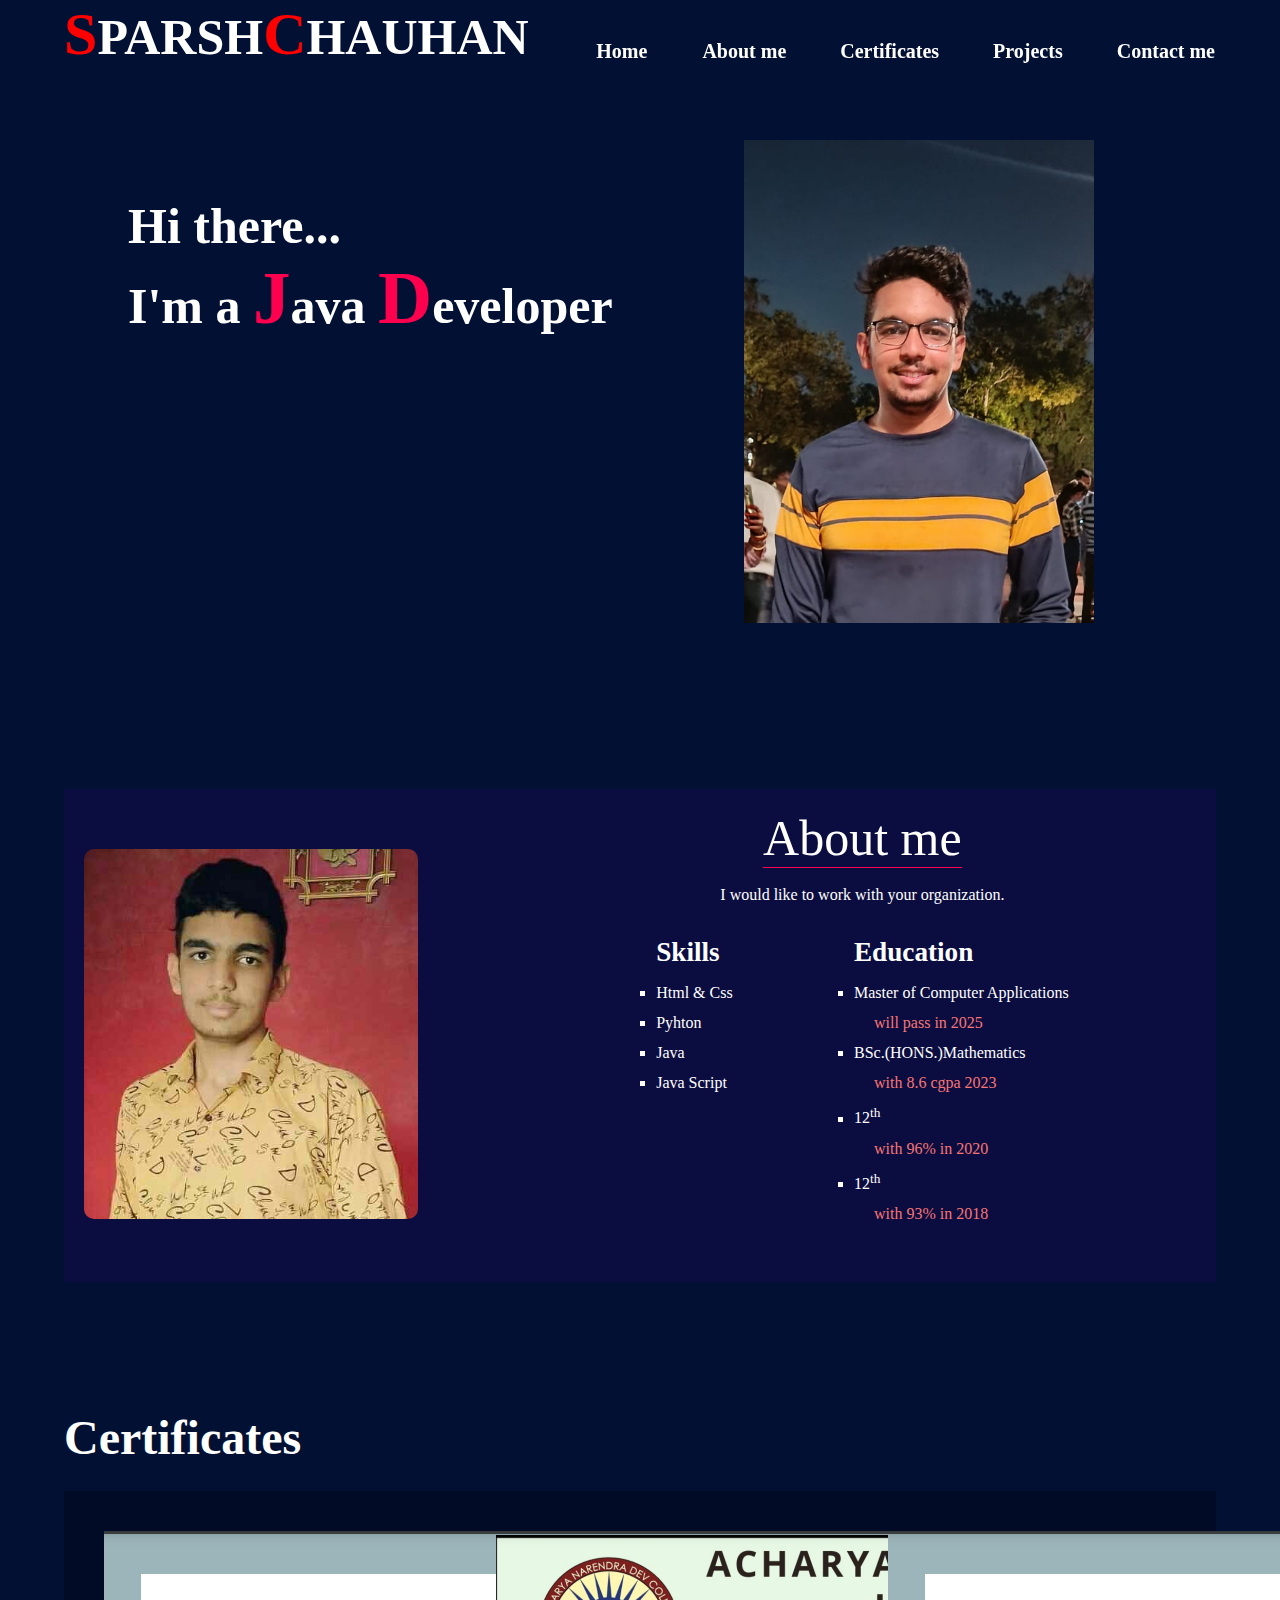
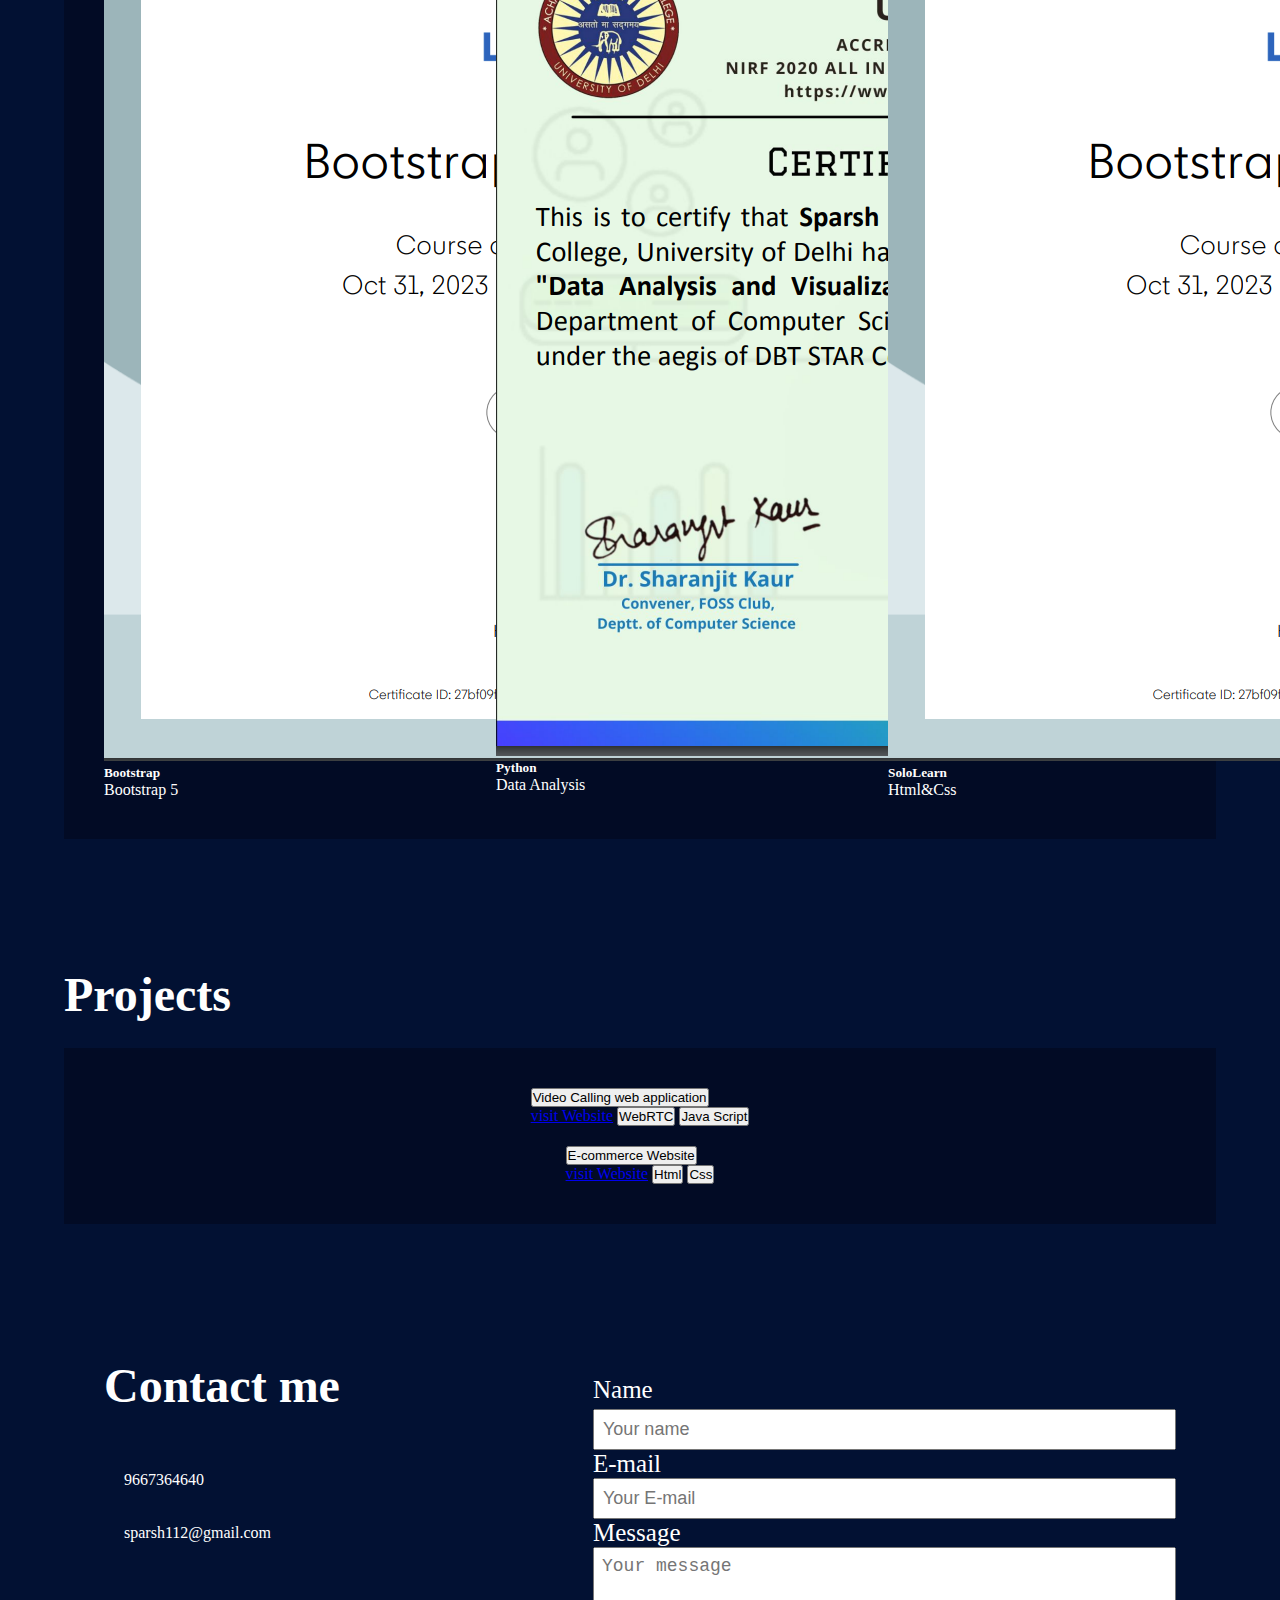
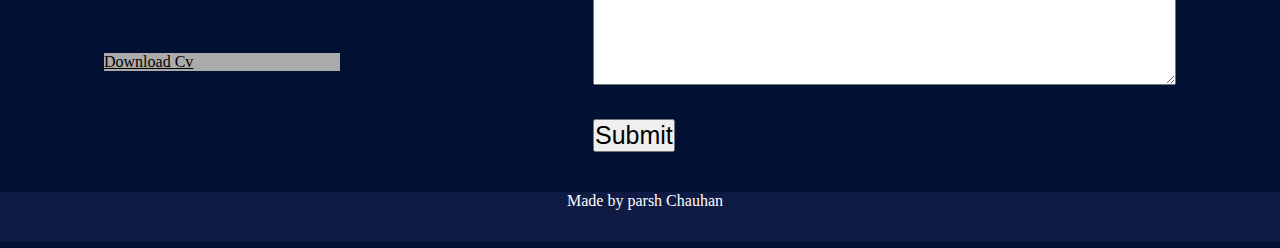
==== index.html @ 8ed22090 "Update index.html" ====
<!DOCTYPE html>
<html lang="en">

<head>
    <meta charset="UTF-8">
    <meta name="viewport" content="width=device-width, initial-scale=1.0">
    <meta name="viewport" content="width=device-width, initial-scale=1, shrink-to-fit=no">
    <title>MyPortFolio</title>
    <link rel="stylesheet" href="https://cdn.jsdelivr.net/npm/bootstrap@4.1.3/dist/css/bootstrap.min.css"
        integrity="sha384-MCw98/SFnGE8fJT3GXwEOngsV7Zt27NXFoaoApmYm81iuXoPkFOJwJ8ERdknLPMO" crossorigin="anonymous">
        <link rel="stylesheet" href="https://cdnjs.cloudflare.com/ajax/libs/font-awesome/6.4.2/css/all.min.css"
        integrity="sha512-z3gLpd7yknf1YoNbCzqRKc4qyor8gaKU1qmn+CShxbuBusANI9QpRohGBreCFkKxLhei6S9CQXFEbbKuqLg0DA=="
        crossorigin="anonymous" referrerpolicy="no-referrer" />
    <link rel="stylesheet" href="style.css">
</head>

<body>
    <div id="nav"></div>
    <nav>
        <div class="nav-logo">
            <span id="letterS">S</span>PARSH<span id="letterC">C</span>HAUHAN
        </div>
        <div id="nav-links">
            <a href="#nav">Home </a>
            <a href="#about">About me</a>
            <a href="#certificates">Certificates</a>
            <a href="#projects">Projects</a>
            <a href="#contact">Contact me</a>
        </div>
    </nav>


    <div class="main">  
        
        <div class="main-text">
            Hi there...<br>
            I'm a <span id="letterJ">J</span>ava <span id="letterD">D</span>eveloper
        </div>
    </div>


    <div id="about"></div>
    
    
    
    <div class="about">
        <div class="row1">
            <img src="Picture.jpg" alt="My pic">
        </div>
        <div class="row2">
            <p id="about-me">About me</p><br>
            <p>I would like to work with your organization.</p>
            <div class="row21">
                <ul id='skills'>
                    <li class="row21-head" onclick="show('sk')">Skills</li>
                    <li class="row21-head-content sk ">Html & Css</li>
                    <li class="row21-head-content sk">Pyhton</li>
                    <li class="row21-head-content sk">Java</li>
                    <li class="row21-head-content sk">Java Script</li>
                </ul>
                <ul id="education">
                    <li class="row21-head" onclick="show('ed')">Education</li>

                    <li class="row21-head-content ed"> Master of Computer Applications
                        <ul>
                            <li class="row21-head-content-sub ed">will pass in 2025</li>
                        </ul>
                    </li>
                    <li class="row21-head-content ed">BSc.(HONS.)Mathematics
                        <ul>
                            <li class="row21-head-content-sub ed">with 8.6 cgpa 2023</li>
                        </ul>
                    </li>
                    <li class="row21-head-content ed">12<sup>th</sup>
                        <ul>
                            <li class="row21-head-content-sub ed">with 96% in 2020 </li>
                        </ul>
                    </li>
                    <li class="row21-head-content ed ">12<sup>th</sup>
                        <ul>
                            <li class="row21-head-content-sub ed">with 93% in 2018</li>
                        </ul>
                    </li>
                </ul>
            </div>
        </div>
    </div>






    <div id="certificates"></div>

    <h3 id="certificate-heading">Certificates</h3>

    <div class=" certificates">

        <!-- All css in inline css not in style.css  ................from Bootstrap-->

        <div class="card certificate-card " style="width: 18rem;">
            <img class="card-img-top" src="Bootstrap.png" alt="Card image cap">
            <div class="card-body">
                <h5 class="card-title text-dark">Bootstrap</h5>
                <p class="card-text text-dark">Bootstrap 5 </p>
                <!-- <a href="#" class="btn btn-primary">Open certificate</a> -->
            </div>
        </div>

        <div class="card certificate-card" style="width: 18rem;">
            <img class="card-img-top" src="Python.png" alt="Card image cap">
            <div class="card-body">
                <h5 class="card-title text-dark">Python</h5>
                <p class="card-text text-dark">Data Analysis</p>
                <!-- <a href="#" class="btn btn-primary">Open certificate</a> -->
            </div>
        </div>

        <div class="card certificate-card" style="width: 18rem;">
            <img class="card-img-top" src="Bootstrap.png" alt="Card image cap">
            <div class="card-body">
                <h5 class="card-title text-dark">SoloLearn</h5>
                <p class="card-text text-dark">Html&Css</p>
                <!-- <a href="#" class="btn btn-primary">Open certificate</a> -->
            </div>
        </div>
        <!-- After this css in style.css -->
    </div>







    <div id="projects"></div>
    <h3 id="project-heading">Projects</h3>

    <div class="projects">

            <div class="btn-group dropright  " id="project1">
                <button type="button" class="btn btn-secondary dropdown-toggle btn-block" data-toggle="dropdown"
                    aria-haspopup="true" aria-expanded="false">
                    Video Calling web application
                </button>
                <div class="dropdown-menu ">
                    <a href="https://sparsh261.github.io/WebChat_App/" target="_blank">visit Website</a> 
                    <button class="btn btn-primary" >WebRTC</button>
                    <button class="btn btn-primary" >Java Script</button>
                </div>
            </div>


            <div class="btn-group dropright  " id="project1">
                <button type="button" class="btn btn-secondary dropdown-toggle" data-toggle="dropdown"
                    aria-haspopup="true" aria-expanded="false">
                    E-commerce Website
                </button>
                <div class="dropdown-menu ">  
                    <a href="https://sparsh261.github.io/Projects/" target="_blank">visit Website</a>              
                    <button class="btn btn-primary" >Html</button>
                    <button class="btn btn-primary" >Css</button>
                </div>
            </div>
        
    </div>





    <div id="contact"></div>
    <div id="contact-me">
        <div id="contact-links">
            <h1>Contact me</h1>
            <p><i class="fa-solid fa-phone"></i>9667364640</p>
            <p><i class="fa-solid fa-envelope"></i>sparsh112@gmail.com</p>
            <i class="fa-brands fa-linkedin"></i>
            <i class="fa-brands fa-instagram"></i>
            <i class="fa-brands fa-github"></i>
            <a href="Demo.txt" class="btn btn2" download>Download Cv</a>
        </div>
        <div id="contact-form">
            <form action="">
                <label for="name" id="labelName">Name</label>
                <input type="text"  placeholder="Your name" id="name" required>
                <label for="email">E-mail</label>
                <input type="email"  placeholder="Your E-mail" id="email" required>
                <label for="Message">Message</label>
                <textarea cols="50" rows="6" id="Message" placeholder="Your message"></textarea><br>
                <button class="btn btn-danger">Submit</button>
            </form>
        </div>
    </div>



    <div id="copyright">
        <p><i class="fa-regular fa-copyright" id="copyrightSymbol"></i>Made by <i class="fa-solid fa-dollar-sign" ></i>parsh Chauhan</p>
    </div>











    <script src="script.js">    </script>


    <script src="https://code.jquery.com/jquery-3.3.1.slim.min.js"
        integrity="sha384-q8i/X+965DzO0rT7abK41JStQIAqVgRVzpbzo5smXKp4YfRvH+8abtTE1Pi6jizo"
        crossorigin="anonymous"></script>
    <script src="https://cdn.jsdelivr.net/npm/popper.js@1.14.3/dist/umd/popper.min.js"
        integrity="sha384-ZMP7rVo3mIykV+2+9J3UJ46jBk0WLaUAdn689aCwoqbBJiSnjAK/l8WvCWPIPm49"
        crossorigin="anonymous"></script>
    <script src="https://cdn.jsdelivr.net/npm/bootstrap@4.1.3/dist/js/bootstrap.min.js"
        integrity="sha384-ChfqqxuZUCnJSK3+MXmPNIyE6ZbWh2IMqE241rYiqJxyMiZ6OW/JmZQ5stwEULTy"
        crossorigin="anonymous"></script>

</body>

</html>
---- style.css ----
*{
    margin: 0;
    padding: 0;
    box-sizing: border-box;
}

body{
    background-color: #021133;
    color: #fff;
}


nav{flex
    display: flex;
    justify-content:space-between;
    align-items: center;
    flex-wrap: wrap;
    
}
.nav-logo{
    font-size: 50px;
    font-weight: 800;
    margin-left:5%;
    /* background-color: black; */
}
#letterS,#letterC{
    color: red;
    font-size: 60px;
}

#nav-links{
position: fixed;
    top: 40px;
    right: 15px;
    /* background-color:#010715; */
    z-index: 999;
}

#nav-links a{
    text-decoration: none;
    color: #fff;
    font-size: 20px;
    margin-right: 50px;
    font-weight: 800;
    /* color: black; 
     background-color: white; */

}
#nav-links a:hover{
    border-bottom: 1px solid red;
    transition: 0.8s;
}




.main{
    height: 80vh;
    width: 100%;
    background-image: url("my_pic.jpg");
    background-repeat: no-repeat;
    background-position: 80% 30%;
    background-size: 350px;
   
}
.main-text{
    font-size: 50px;
    padding: 10% 10%;
    font-weight:800;
}
#letterJ,#letterD{
    color: #ff004f;
    font-size: 75px;
}






.about{
    width: 90%;
    margin: 0% 5%;
    padding: 20px;
    display: flex;
    justify-content: space-between;
    align-items: center;
    flex-wrap: wrap;
    background: #21075e50;
}
.row1{
    width: 30%;
}
.row1 img{
    height: 100%;
    width: 100%;
    border-radius: 10px;
}
.row2{
    width:60%;
    display: flex;
    flex-direction: column;
    justify-content: center;
    align-items: center;
    flex-wrap: wrap;
}
#about-me{
    font-size:50px;
    border-bottom:0.5px solid #ff004f;
}
.row21{
    width: 80%;
    margin: 5%;
    display: flex;
    justify-content: space-around;
    /* align-items: center; */
    flex-wrap: wrap;
}
.row21-head{
    list-style-type:none;
    margin-bottom: 10px;
    font-size: 1.7rem;
    font-weight: 700;
    cursor: pointer;
}
.row21-head:hover{
    border-bottom: 1px solid red;
    transition: 0.8s;
    transform: rotateY(50deg) scale(1.5);
}
.row21-head:{
    transform: rotateZ(-50deg);
    transition: 0.8s;
}
.row21-head-content{
    line-height: 30px;
    /* color:rgb(242, 60, 60); */
    list-style: square;
}
.row21-head-content-sub{
    color:rgb(248, 117, 117);
    margin-left: 20px;
}

/* .row21-head-content,.row21-head-content-sub{
    transition: 1s;
    display: none;
} */

.skills{
    transition: 1s;
    display: block;
}

.education,.row21-head-content-sub{
    display: block;
}






#certificate-heading{
    margin: 10% 5% 2%;
    font-size: 3em;
    font-weight: 900;
}



.certificates{
    width: 90%;
    margin: 2% 5% ;
    padding: 40px;
    display: flex;
    justify-content: space-between;
    align-items: center;
    flex-wrap: wrap;
    background: #03010650;
    /* transition: 1sec; */
}

.certificate-card:hover{
    transform: translateY(-15px);
    transition: 0.2s;
}





#project-heading{
    margin: 10% 5% 2%;
    font-size: 3em;
    font-weight: 900;
}

.projects{
    width: 90%;
    margin: 1% 5% ;
    padding: 40px;
    background: #03010650;
    display: flex;
    flex-direction: column;
    flex-wrap: wrap;
    /* justify-content: space-; */
    align-items: center;
    gap: 20px;

}



#contact-me{
    /* width: 90%; */
    margin: 0 5% ;
    padding: 40px;
    /* background: #03010650; */
    display: flex;
    flex-wrap: wrap;
    /* flex-direction: column; */
    justify-content: space-between;
    align-items: center;
    /* gap: 20px; */
}



/* #contact-links{
    margin: 10px  0 0 0;
    background-color: #ff004f;
} */



#contact-links h1{
    font-size: 3em;
    font-weight: 800;
    margin-bottom: 50px;
    /* color:#ff004f; */
}

#contact-links p{
    font-size: 1em;
    margin-top: 0px;
    margin-bottom: 25px;
}

#contact-links p i{
    font-size: 25px;
    margin: 0 10px;
    color: #ff004f;
}



#contact-links  i{
    color: #ababab;
    font-size: 30px;
    margin-right: 15px;
    margin-left: 12px;
}


#contact-links  i:hover{
    transform: translateY(-10px);
    transition: 0.2s;
    color: #ff004f;
    font-size: 40px;
}

.btn2{
    display: block;
    color:black;
    background-color: #ababab;
    margin-top: 50px;
}
.btn2:hover{
    /* background-color: #ff004f; */
    font-size: 20px;
}


/* #contact-form{
    margin:   0 0 0;
    background-color: #ff004f;
} */


#contact-form input,label{
    display: block;
}

#contact-form input,textarea{
    font-size: 18px;
    padding: 8px;
    width: 100%;
    /* background-color:grey; */
    /* color: rgb(233, 15, 15); */
    
}

#labelName{
    margin: 100px 0 5px 0;
}

#contact-form label{
    font-size: 25px;
    font-weight: 300;
}

#contact-form button{
    margin-top: 30px;
    font-size: 25px;
}


#copyright{
    width: 100%;
    height: 50px;
   text-align: center;
    background-color: #39377045;
}

#copyright p {
    margin: 0;
    /* background-color: #ff004f; */
}

#copyrightSymbol{
    margin-right: 10px;
}
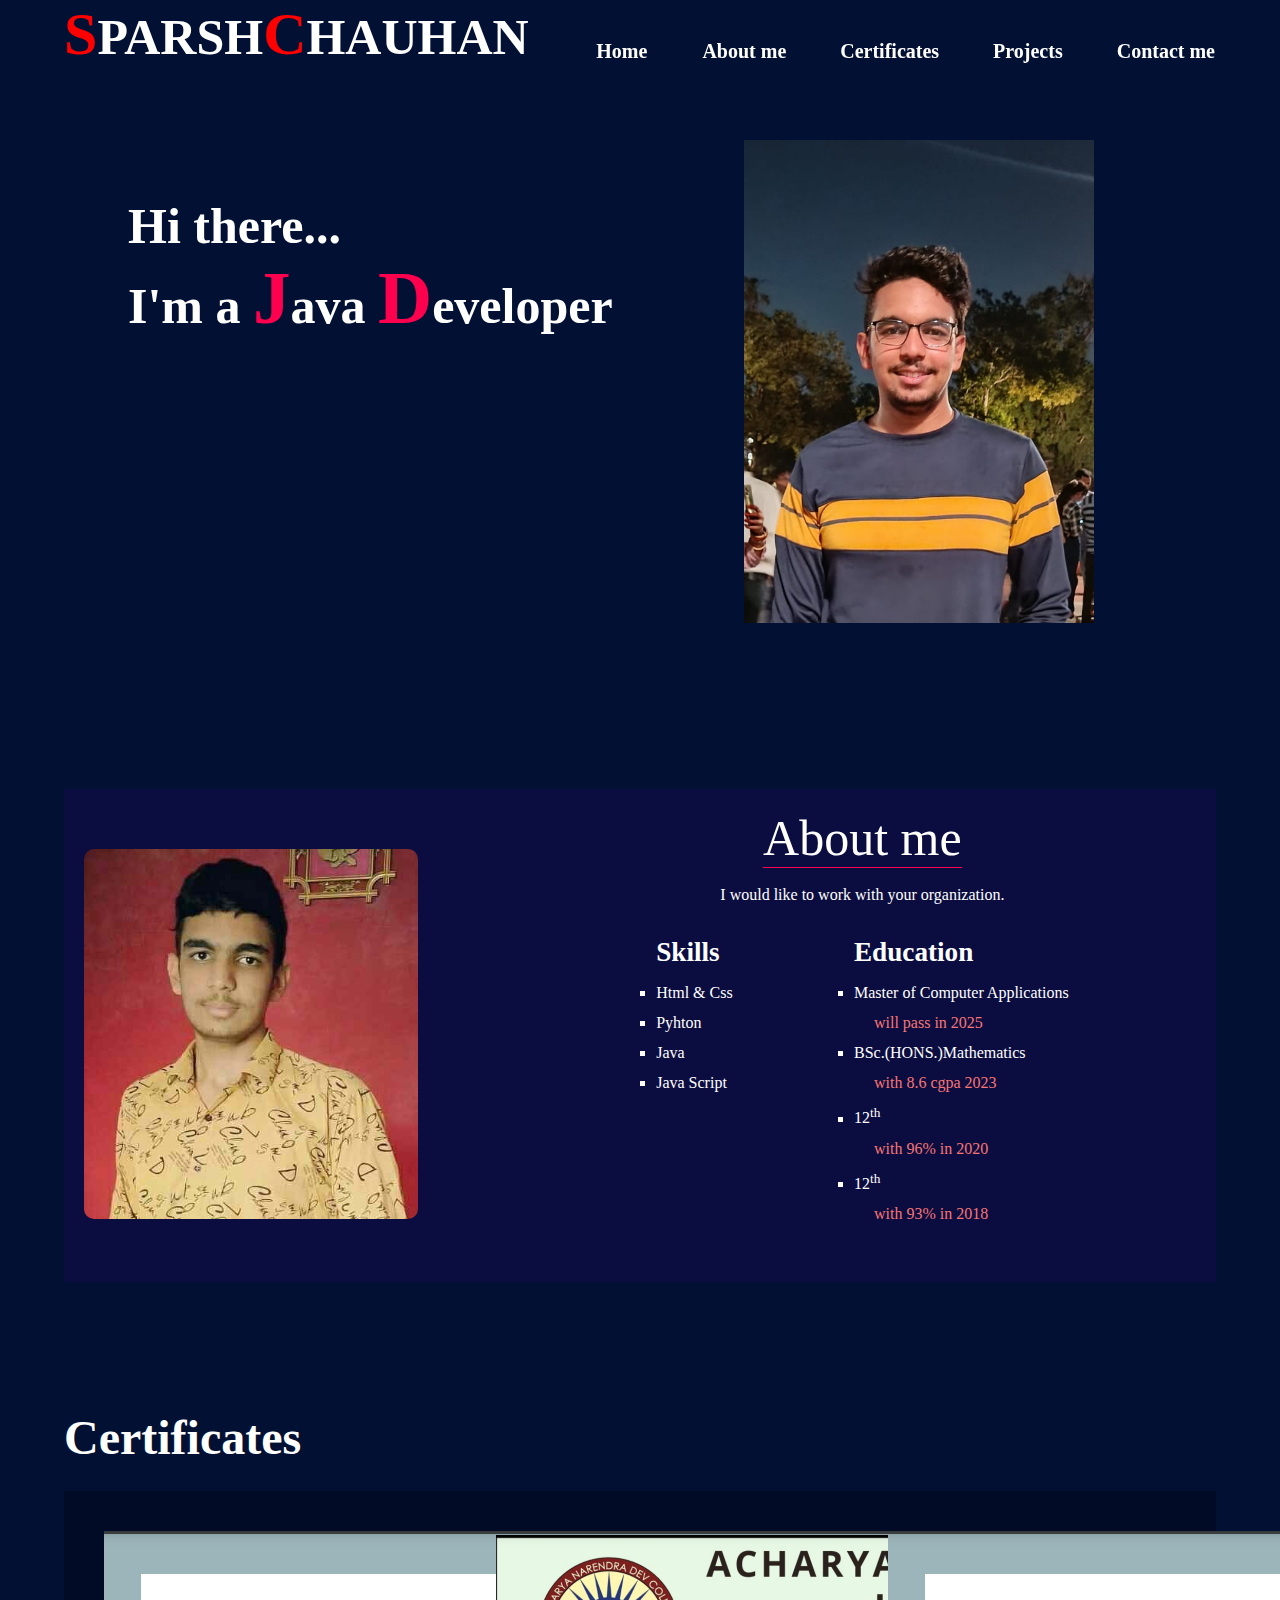
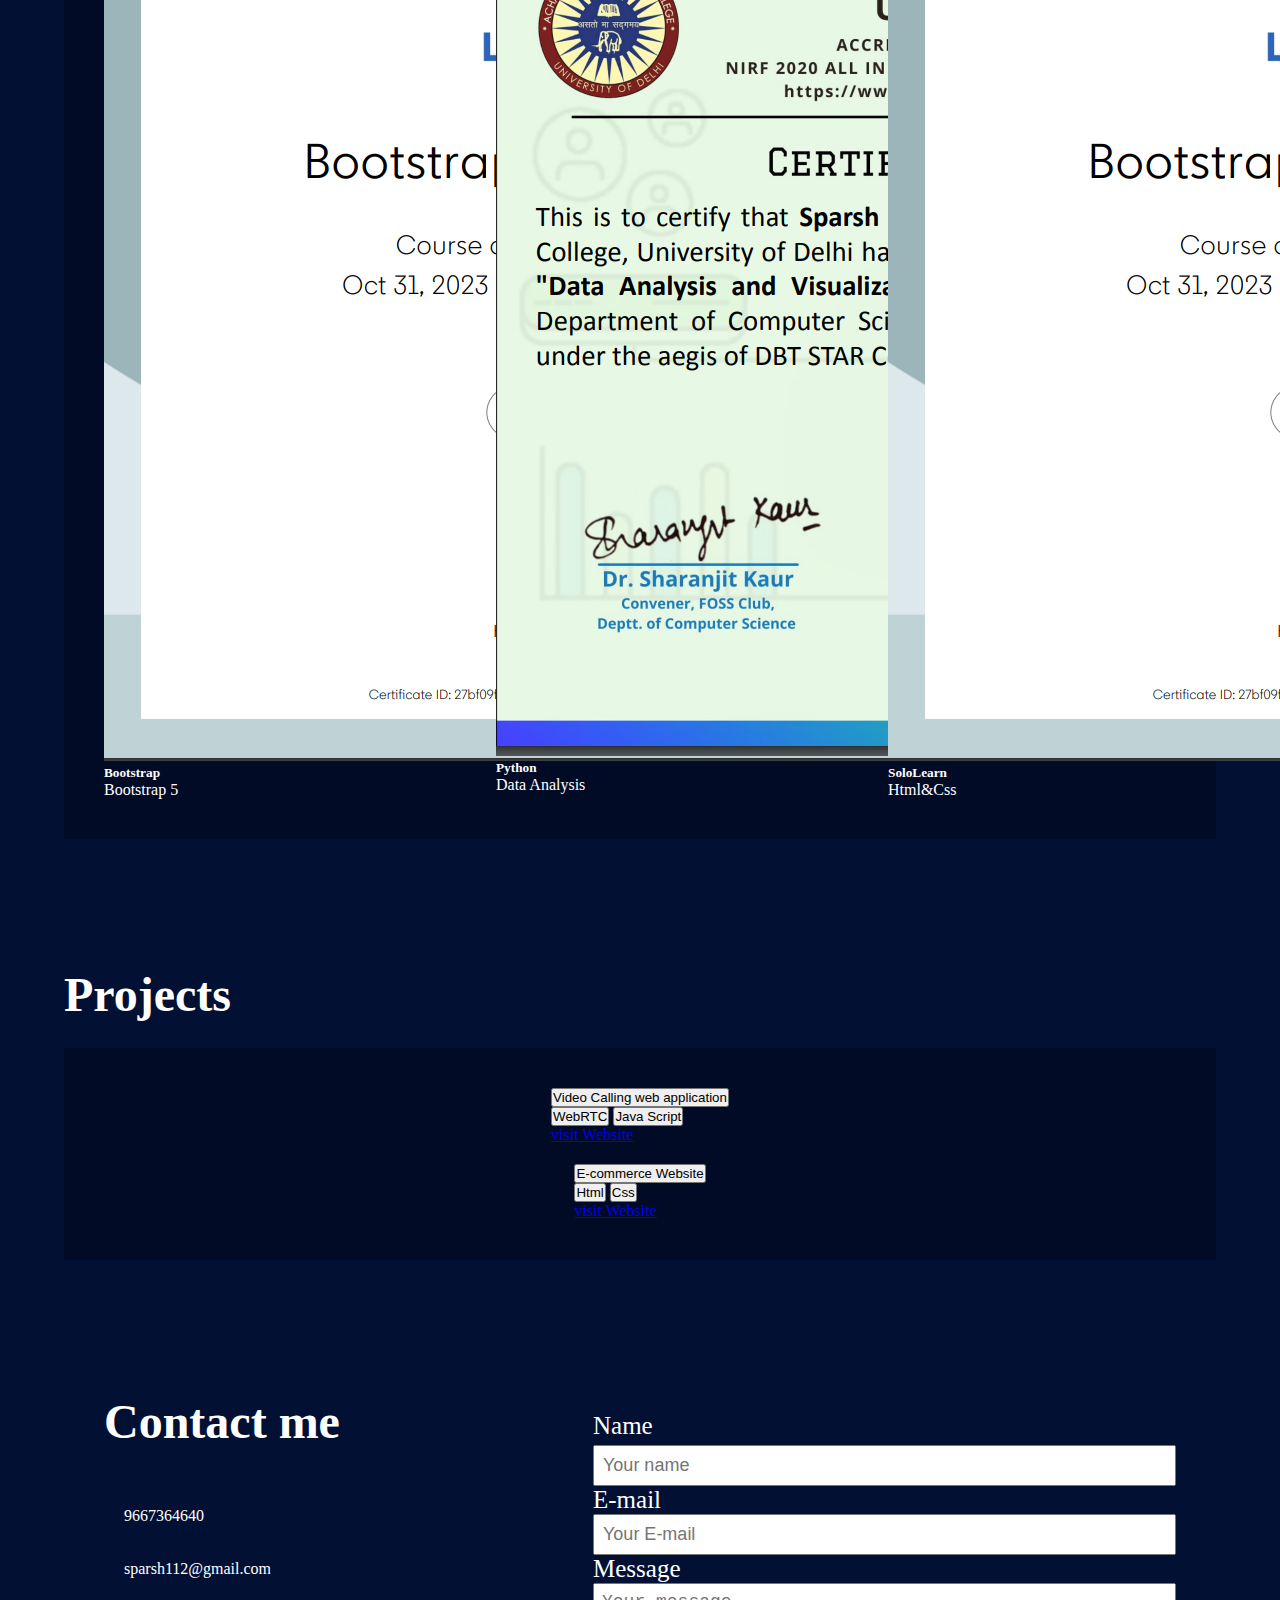
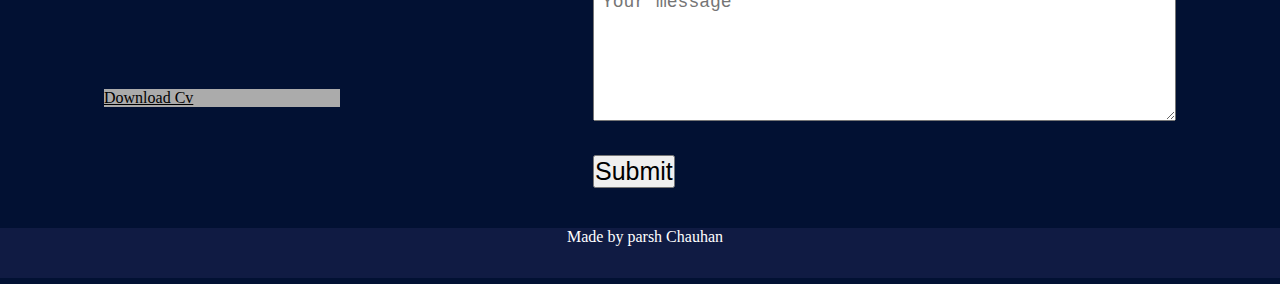
==== commit 2fc25d30: "Changed button in projects" ====
--- a/index.html
+++ b/index.html
@@ -132,8 +132,6 @@
 
 
 
-
-
     <div id="projects"></div>
     <h3 id="project-heading">Projects</h3>
 
@@ -145,9 +143,10 @@
                     Video Calling web application
                 </button>
                 <div class="dropdown-menu ">
+                    <button class="btn btn-primary" >WebRTC</button>
+                    <button class="btn btn-primary" >Java Script</button><br>
                     <a href="https://sparsh261.github.io/WebChat_App/" target="_blank">visit Website</a> 
-                    <button class="btn btn-primary" >WebRTC</button>
-                    <button class="btn btn-primary" >Java Script</button>
+                    
                 </div>
             </div>
 
@@ -158,9 +157,10 @@
                     E-commerce Website
                 </button>
                 <div class="dropdown-menu ">  
+                    <button class="btn btn-primary" >Html</button>
+                    <button class="btn btn-primary" >Css</button><br>
                     <a href="https://sparsh261.github.io/Projects/" target="_blank">visit Website</a>              
-                    <button class="btn btn-primary" >Html</button>
-                    <button class="btn btn-primary" >Css</button>
+                    
                 </div>
             </div>
         
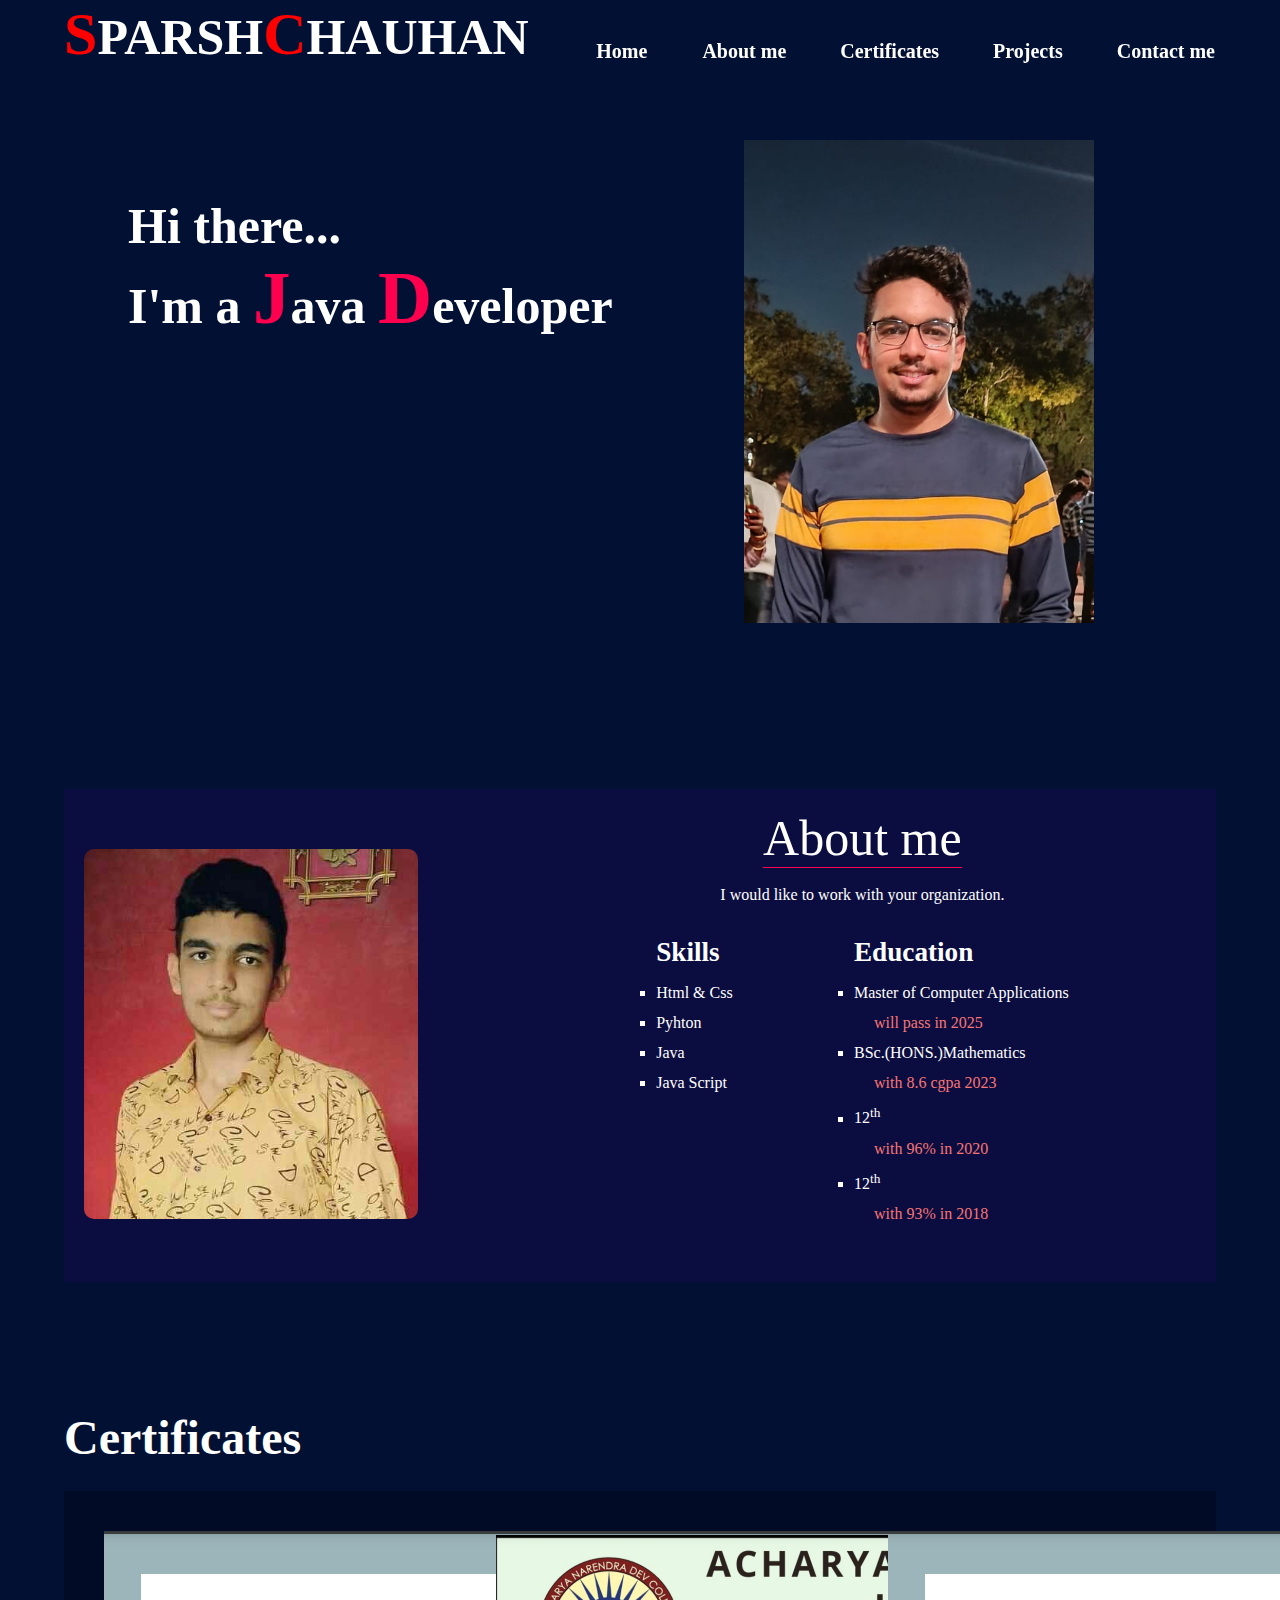
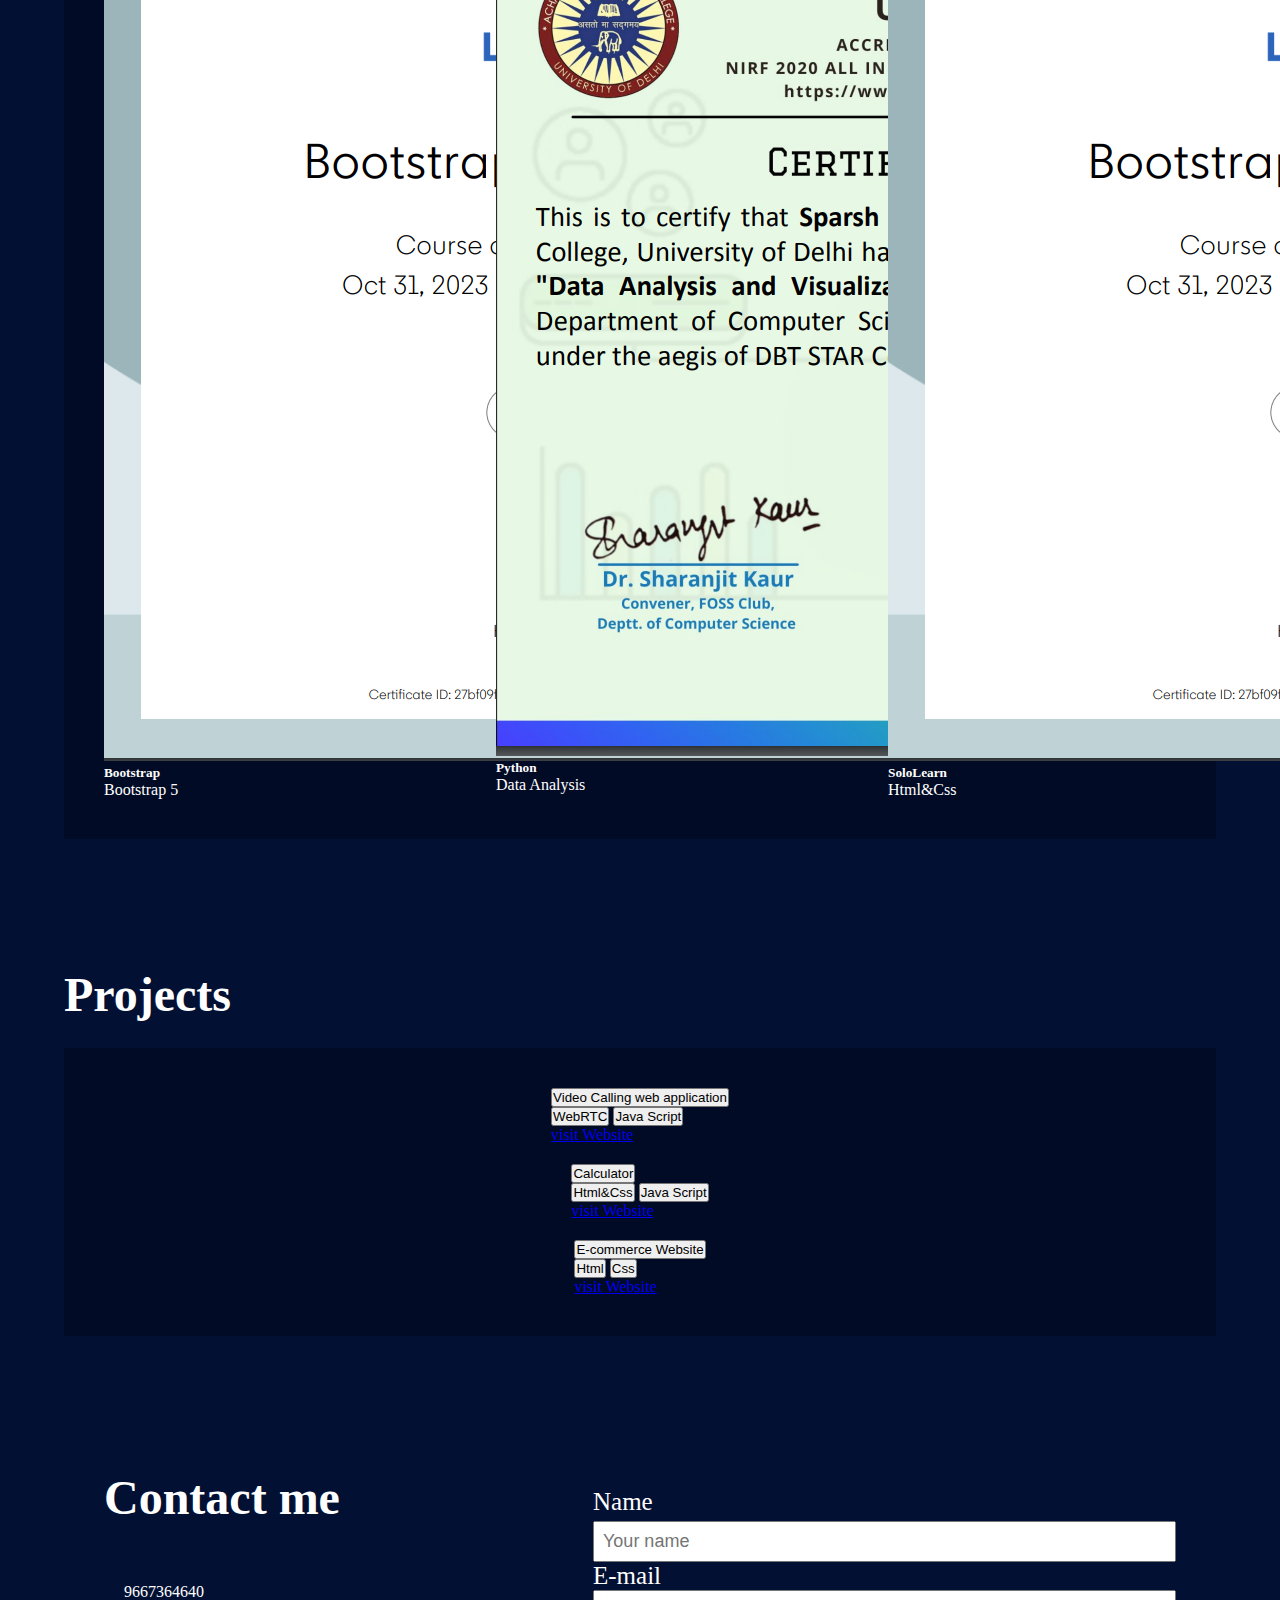
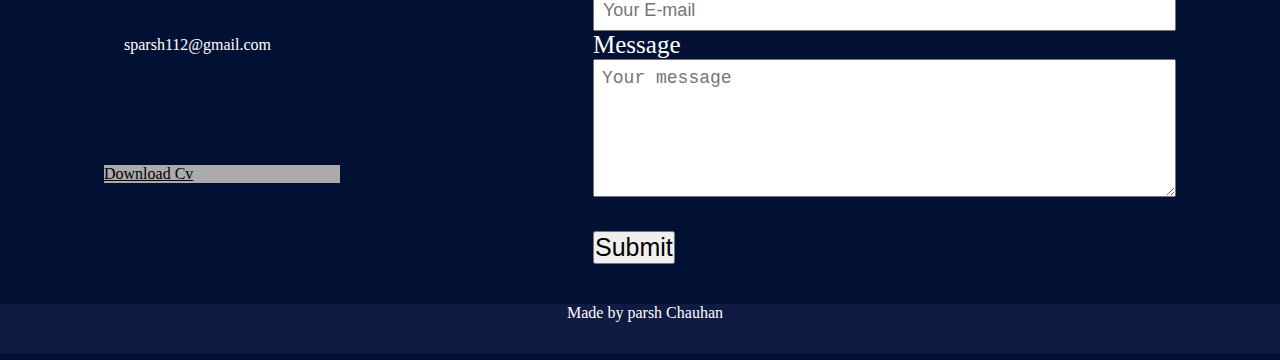
==== commit 04e2f3ec: "Added calculator" ====
--- a/index.html
+++ b/index.html
@@ -152,6 +152,20 @@
 
 
             <div class="btn-group dropright  " id="project1">
+                <button type="button" class="btn btn-secondary dropdown-toggle btn-block" data-toggle="dropdown"
+                    aria-haspopup="true" aria-expanded="false">
+                    Calculator
+                </button>
+                <div class="dropdown-menu ">
+                    <button class="btn btn-primary" >Html&Css</button>
+                    <button class="btn btn-primary" >Java Script</button><br>
+                    <a href="https://sparsh261.github.io/Calculator/" target="_blank">visit Website</a> 
+                    
+                </div>
+            </div>
+
+
+            <div class="btn-group dropright  " id="project1">
                 <button type="button" class="btn btn-secondary dropdown-toggle" data-toggle="dropdown"
                     aria-haspopup="true" aria-expanded="false">
                     E-commerce Website
